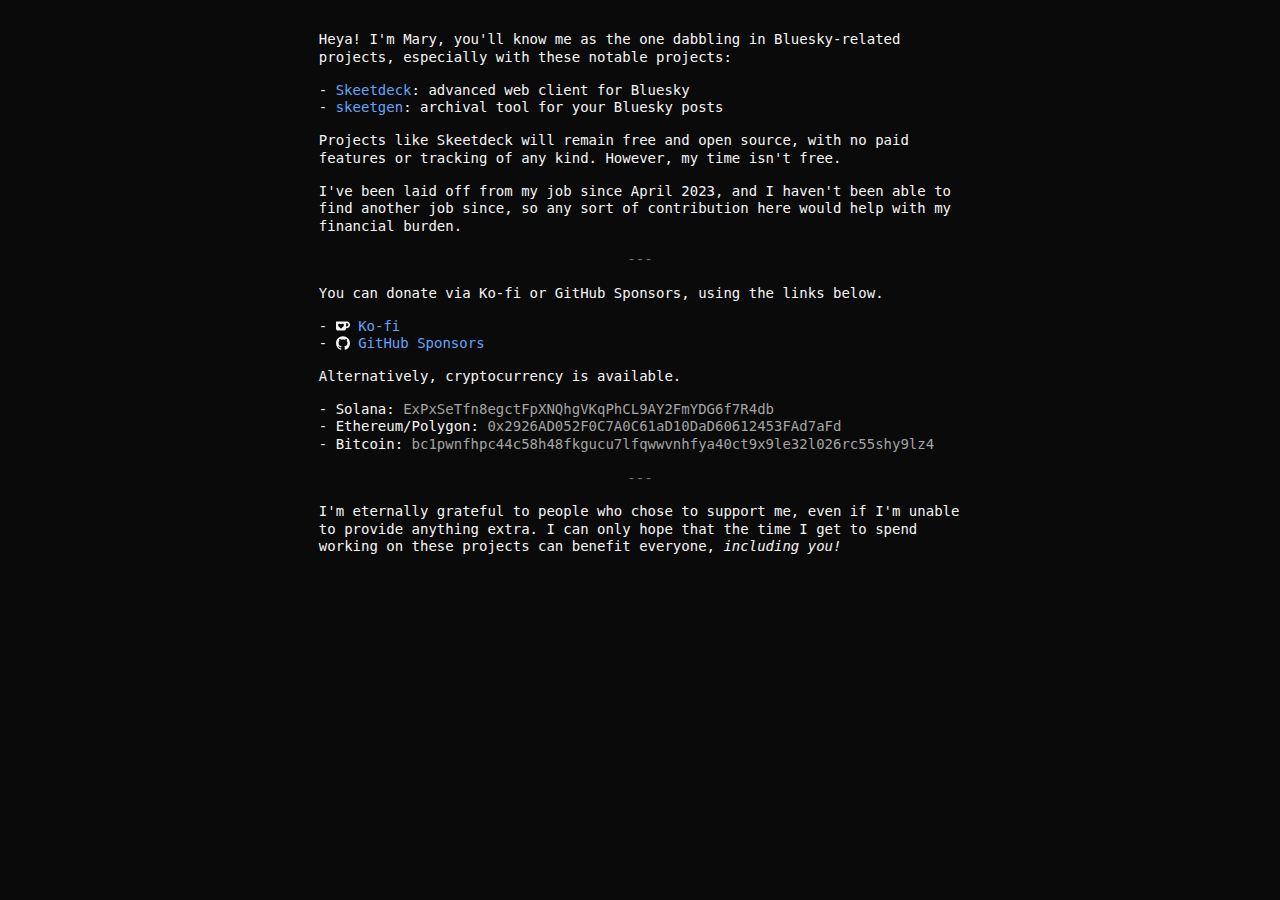
==== donate.html @ 55c5c2df "push" ====
<!DOCTYPE html>
<html>
	<head>
		<meta charset="utf-8" />
		<meta name="viewport" content="width=device-width, initial-scale=1.0" />
		<link rel="stylesheet" href="https://fonts.bunny.net" />
		<link rel="stylesheet" href="https://fonts.bunny.net/css?family=jetbrains-mono" />
		<link rel="stylesheet" href="./style.css" />
		<title>Mary</title>
	</head>

	<body>
		<!-- <nav>
		<span><a href='/'>Home</a></span>
	</nav> -->

		<main>
			<p>
				Heya! I'm Mary, you'll know me as the one dabbling in Bluesky-related projects, especially with these
				notable projects:
			</p>

			<ul>
				<li>
					<a target="_blank" href="https://skeetdeck.pages.dev">Skeetdeck</a>: advanced web client for Bluesky
				</li>
				<li>
					<a target="_blank" href="https://mary-ext.github.io/skeetgen">skeetgen</a>: archival tool for your
					Bluesky posts
				</li>
			</ul>

			<p>
				Projects like Skeetdeck will remain free and open source, with no paid features or tracking of any
				kind. However, my time isn't free.
			</p>

			<p>
				I've been laid off from my job since April 2023, and I haven't been able to find another job since, so
				any sort of contribution here would help with my financial burden.
			</p>

			<hr />

			<p>You can donate via Ko-fi or GitHub Sponsors, using the links below.</p>

			<ul>
				<li>
					<svg class="icon" viewBox="0 0 24 24">
						<path
							d="M23.881 8.948c-.773-4.085-4.859-4.593-4.859-4.593H.723c-.604 0-.679.798-.679.798s-.082 7.324-.022 11.822c.164 2.424 2.586 2.672 2.586 2.672s8.267-.023 11.966-.049c2.438-.426 2.683-2.566 2.658-3.734 4.352.24 7.422-2.831 6.649-6.916zm-11.062 3.511c-1.246 1.453-4.011 3.976-4.011 3.976s-.121.119-.31.023c-.076-.057-.108-.09-.108-.09-.443-.441-3.368-3.049-4.034-3.954-.709-.965-1.041-2.7-.091-3.71.951-1.01 3.005-1.086 4.363.407 0 0 1.565-1.782 3.468-.963 1.904.82 1.832 3.011.723 4.311zm6.173.478c-.928.116-1.682.028-1.682.028V7.284h1.77s1.971.551 1.971 2.638c0 1.913-.985 2.667-2.059 3.015z"
							fill="currentColor"
						/>
					</svg>
					<a href="https://ko-fi.com/maryext">Ko-fi</a>
				</li>
				<li>
					<svg class="icon" viewBox="0 0 24 24">
						<path
							d="M12 .297c-6.63 0-12 5.373-12 12 0 5.303 3.438 9.8 8.205 11.385.6.113.82-.258.82-.577 0-.285-.01-1.04-.015-2.04-3.338.724-4.042-1.61-4.042-1.61C4.422 18.07 3.633 17.7 3.633 17.7c-1.087-.744.084-.729.084-.729 1.205.084 1.838 1.236 1.838 1.236 1.07 1.835 2.809 1.305 3.495.998.108-.776.417-1.305.76-1.605-2.665-.3-5.466-1.332-5.466-5.93 0-1.31.465-2.38 1.235-3.22-.135-.303-.54-1.523.105-3.176 0 0 1.005-.322 3.3 1.23.96-.267 1.98-.399 3-.405 1.02.006 2.04.138 3 .405 2.28-1.552 3.285-1.23 3.285-1.23.645 1.653.24 2.873.12 3.176.765.84 1.23 1.91 1.23 3.22 0 4.61-2.805 5.625-5.475 5.92.42.36.81 1.096.81 2.22 0 1.606-.015 2.896-.015 3.286 0 .315.21.69.825.57C20.565 22.092 24 17.592 24 12.297c0-6.627-5.373-12-12-12"
							fill="currentColor"
						/>
					</svg>
					<a href="https://github.com/sponsors/mary-ext">GitHub Sponsors</a>
				</li>
			</ul>

			<p>Alternatively, cryptocurrency is available.</p>

			<ul>
				<li>
					<span>Solana:</span>
					<small>ExPxSeTfn8egctFpXNQhgVKqPhCL9AY2FmYDG6f7R4db</small>
				</li>
				<li>
					<span>Ethereum/Polygon:</span>
					<small>0x2926AD052F0C7A0C61aD10DaD60612453FAd7aFd</small>
				</li>
				<li>
					<span>Bitcoin:</span>
					<small>bc1pwnfhpc44c58h48fkgucu7lfqwwvnhfya40ct9x9le32l026rc55shy9lz4</small>
				</li>
			</ul>

			<hr />

			<p>
				I'm eternally grateful to people who chose to support me, even if I'm unable to provide anything
				extra. I can only hope that the time I get to spend working on these projects can benefit everyone,
				<em>including you!</em>
			</p>
		</main>
	</body>
</html>
---- style.css ----
*,
*::before,
*::after {
	box-sizing: border-box;
}

:root {
	--background-primary: #0a0a0a;
	--text-primary: #f5f5f5;
	--text-secondary: #a3a3a3;
	--text-tertiary: #737373;
	--text-accent: #60a5fa;
	--text-quote: #86efac;
}

html {
	background: var(--background-primary);
	color: var(--text-primary);
	color-scheme: dark;
	font-size: 14px;
	line-height: 1.25rem;
}

body {
	font-family: 'JetBrains Mono NL', 'JetBrains Mono', monospace;
	font-variant-ligatures: none;
	font-feature-settings: 'liga' 0;
	max-width: 80ch;
	margin: 0 auto;
	padding: 16px;
}

button,
input,
select,
textarea,
optgroup,
*::placeholder {
	font: inherit;
	text-transform: none;
}

code,
pre,
kbd,
samp {
	font: inherit;
}

summary {
	display: list-item;
}

b,
strong {
	font-weight: bold;
}

h1,
h2,
h3,
h4,
h5,
h6,
p {
	margin-block-start: 1.1rem;
	margin-block-end: 1.1rem;
}

h1,
h2,
h3,
h4,
h5,
h6 {
	font-size: inherit;
	font-weight: bold;
}

h1::before {
	content: '# ';
	content: '# ' / '';
}

h2::before {
	content: '## ';
	content: '## ' / '';
}

h3::before {
	content: '### ';
	content: '### ' / '';
}

h4::before {
	content: '#### ';
	content: '#### ' / '';
}

h5::before {
	content: '##### ';
	content: '##### ' / '';
}

h6::before {
	content: '###### ';
	content: '###### ' / '';
}

hr {
	color: var(--text-tertiary);
	text-align: center;
	border: 0;
	margin: 1.15rem 0;
}

hr::before {
	content: '---';
	content: '---' / '';
}

ul {
	list-style-type: '- ';
	padding-inline-start: 2ch;
}

ol {
	padding-inline-start: 3ch;
}

li[role='article'] + li[role='article'] {
	margin-top: 1.1rem;
}

li header {
	margin: 0;
}

li h1::before,
li h2::before,
li h3::before,
li h4::before,
li h5::before,
li h6::before {
	content: unset;
}

blockquote {
	color: var(--text-quote);
	position: relative;
	margin-block-start: 1.1rem;
	margin-block-end: 1.1rem;
	margin-inline-start: 2ch;
}

blockquote::before {
	content: '>';
	content: '>' / '';
	position: absolute;
	top: 0;
	bottom: 0;
	left: -2ch;
}

header {
	margin-block-start: 1.1rem;
	margin-block-end: 1.1rem;
}

header h1,
header h2,
header h3,
header h4,
header h5,
header h6,
header p {
	margin-block-start: 0;
	margin-block-end: 0;
}

a {
	color: #60a5fa;
	text-decoration: none;
}

a:hover {
	text-decoration: underline;
}

small {
	font-size: inherit;
	color: var(--text-secondary);
}

code {
	color: var(--text-quote);
}

code::before,
code::after {
	content: '`';
	content: '`' / '';
}

pre {
	margin: 2ch 0;
}

pre code {
	color: currentColor;
	display: block;
	overflow-x: auto;
}

pre code::before,
pre code::after {
	content: unset;
}

pre::before,
pre::after {
	content: '```';
	content: '```' / '';
	display: block;
	color: var(--text-tertiary);
}

nav {
	display: flex;
	gap: 2ch;
	margin-block-end: 1.1rem;
}

nav span::before,
nav span::after {
	color: var(--text-tertiary);
}

nav span::before {
	content: '[';
	content: '[' / '';
}

nav span::after {
	content: ']';
	content: ']' / '';
}

main {
	margin-block-start: 1.1rem;
}

.icon {
	height: 1em;
	width: 1em;
	vertical-align: -2px;
}
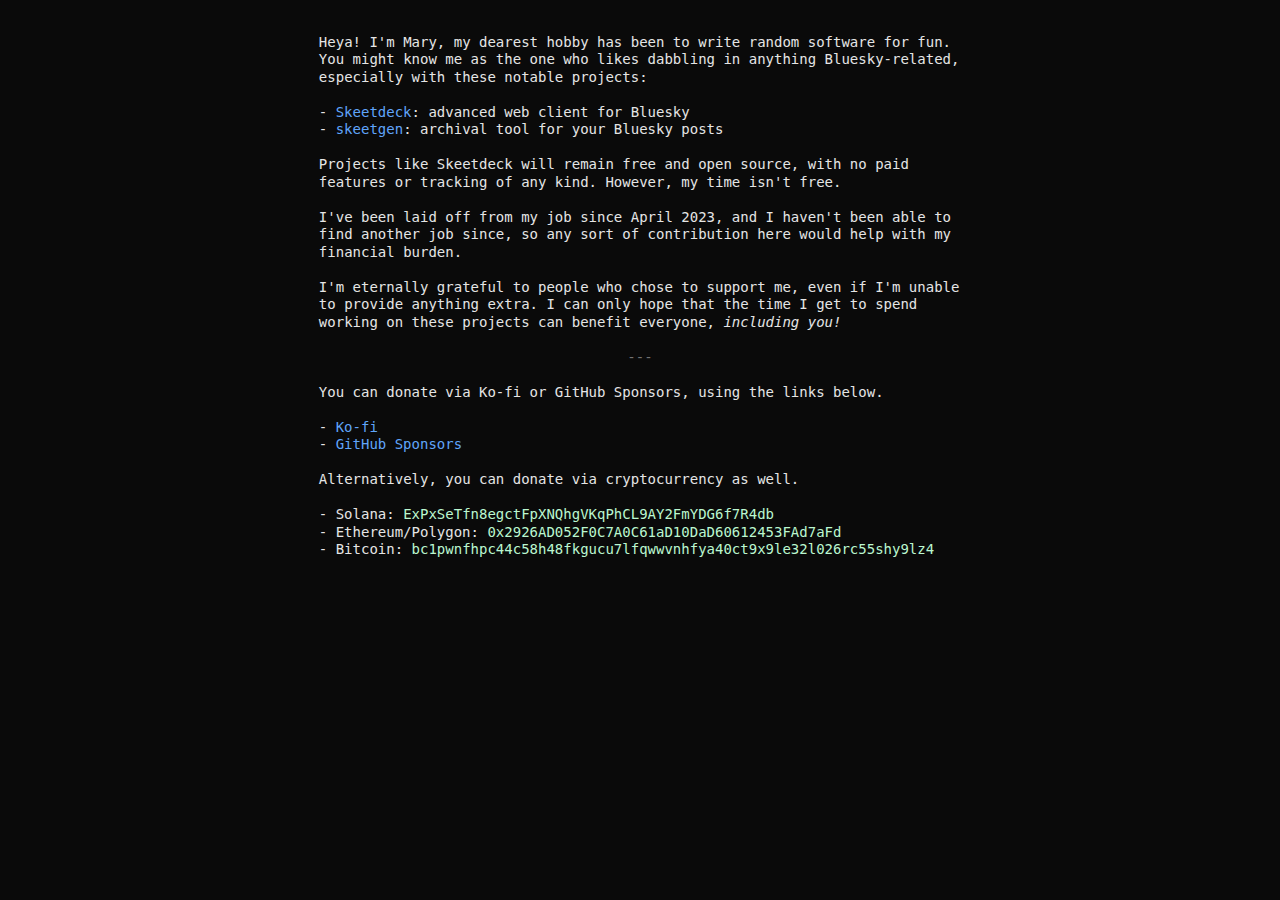
==== commit 61f816b9: "push" ====
--- a/donate.html
+++ b/donate.html
@@ -16,8 +16,8 @@
 
 		<main>
 			<p>
-				Heya! I'm Mary, you'll know me as the one dabbling in Bluesky-related projects, especially with these
-				notable projects:
+				Heya! I'm Mary, my dearest hobby has been to write random software for fun. You might know me as the
+				one who likes dabbling in anything Bluesky-related, especially with these notable projects:
 			</p>
 
 			<ul>
@@ -40,55 +40,41 @@
 				any sort of contribution here would help with my financial burden.
 			</p>
 
+			<p>
+				I'm eternally grateful to people who chose to support me, even if I'm unable to provide anything
+				extra. I can only hope that the time I get to spend working on these projects can benefit everyone,
+				<em>including you!</em>
+			</p>
+
 			<hr />
 
 			<p>You can donate via Ko-fi or GitHub Sponsors, using the links below.</p>
 
 			<ul>
 				<li>
-					<svg class="icon" viewBox="0 0 24 24">
-						<path
-							d="M23.881 8.948c-.773-4.085-4.859-4.593-4.859-4.593H.723c-.604 0-.679.798-.679.798s-.082 7.324-.022 11.822c.164 2.424 2.586 2.672 2.586 2.672s8.267-.023 11.966-.049c2.438-.426 2.683-2.566 2.658-3.734 4.352.24 7.422-2.831 6.649-6.916zm-11.062 3.511c-1.246 1.453-4.011 3.976-4.011 3.976s-.121.119-.31.023c-.076-.057-.108-.09-.108-.09-.443-.441-3.368-3.049-4.034-3.954-.709-.965-1.041-2.7-.091-3.71.951-1.01 3.005-1.086 4.363.407 0 0 1.565-1.782 3.468-.963 1.904.82 1.832 3.011.723 4.311zm6.173.478c-.928.116-1.682.028-1.682.028V7.284h1.77s1.971.551 1.971 2.638c0 1.913-.985 2.667-2.059 3.015z"
-							fill="currentColor"
-						/>
-					</svg>
 					<a href="https://ko-fi.com/maryext">Ko-fi</a>
 				</li>
 				<li>
-					<svg class="icon" viewBox="0 0 24 24">
-						<path
-							d="M12 .297c-6.63 0-12 5.373-12 12 0 5.303 3.438 9.8 8.205 11.385.6.113.82-.258.82-.577 0-.285-.01-1.04-.015-2.04-3.338.724-4.042-1.61-4.042-1.61C4.422 18.07 3.633 17.7 3.633 17.7c-1.087-.744.084-.729.084-.729 1.205.084 1.838 1.236 1.838 1.236 1.07 1.835 2.809 1.305 3.495.998.108-.776.417-1.305.76-1.605-2.665-.3-5.466-1.332-5.466-5.93 0-1.31.465-2.38 1.235-3.22-.135-.303-.54-1.523.105-3.176 0 0 1.005-.322 3.3 1.23.96-.267 1.98-.399 3-.405 1.02.006 2.04.138 3 .405 2.28-1.552 3.285-1.23 3.285-1.23.645 1.653.24 2.873.12 3.176.765.84 1.23 1.91 1.23 3.22 0 4.61-2.805 5.625-5.475 5.92.42.36.81 1.096.81 2.22 0 1.606-.015 2.896-.015 3.286 0 .315.21.69.825.57C20.565 22.092 24 17.592 24 12.297c0-6.627-5.373-12-12-12"
-							fill="currentColor"
-						/>
-					</svg>
 					<a href="https://github.com/sponsors/mary-ext">GitHub Sponsors</a>
 				</li>
 			</ul>
 
-			<p>Alternatively, cryptocurrency is available.</p>
+			<p>Alternatively, you can donate via cryptocurrency as well.</p>
 
 			<ul>
 				<li>
 					<span>Solana:</span>
-					<small>ExPxSeTfn8egctFpXNQhgVKqPhCL9AY2FmYDG6f7R4db</small>
+					<code>ExPxSeTfn8egctFpXNQhgVKqPhCL9AY2FmYDG6f7R4db</code>
 				</li>
 				<li>
 					<span>Ethereum/Polygon:</span>
-					<small>0x2926AD052F0C7A0C61aD10DaD60612453FAd7aFd</small>
+					<code>0x2926AD052F0C7A0C61aD10DaD60612453FAd7aFd</code>
 				</li>
 				<li>
 					<span>Bitcoin:</span>
-					<small>bc1pwnfhpc44c58h48fkgucu7lfqwwvnhfya40ct9x9le32l026rc55shy9lz4</small>
+					<code>bc1pwnfhpc44c58h48fkgucu7lfqwwvnhfya40ct9x9le32l026rc55shy9lz4</code>
 				</li>
 			</ul>
-
-			<hr />
-
-			<p>
-				I'm eternally grateful to people who chose to support me, even if I'm unable to provide anything
-				extra. I can only hope that the time I get to spend working on these projects can benefit everyone,
-				<em>including you!</em>
-			</p>
 		</main>
 	</body>
 </html>
--- a/style.css
+++ b/style.css
@@ -6,11 +6,10 @@
 
 :root {
 	--background-primary: #0a0a0a;
-	--text-primary: #f5f5f5;
-	--text-secondary: #a3a3a3;
-	--text-tertiary: #737373;
+	--text-primary: #e5e5e5;
+	--text-secondary: #737373;
 	--text-accent: #60a5fa;
-	--text-quote: #86efac;
+	--text-quote: #bbf7d0;
 }
 
 html {
@@ -63,8 +62,8 @@
 h5,
 h6,
 p {
-	margin-block-start: 1.1rem;
-	margin-block-end: 1.1rem;
+	margin-block-start: 1.25rem;
+	margin-block-end: 1.25rem;
 }
 
 h1,
@@ -108,10 +107,10 @@
 }
 
 hr {
-	color: var(--text-tertiary);
+	color: var(--text-secondary);
 	text-align: center;
 	border: 0;
-	margin: 1.15rem 0;
+	margin: 1.25rem 0;
 }
 
 hr::before {
@@ -194,35 +193,11 @@
 
 code {
 	color: var(--text-quote);
-}
-
-code::before,
-code::after {
-	content: '`';
-	content: '`' / '';
+	overflow-wrap: break-word;
 }
 
 pre {
 	margin: 2ch 0;
-}
-
-pre code {
-	color: currentColor;
-	display: block;
-	overflow-x: auto;
-}
-
-pre code::before,
-pre code::after {
-	content: unset;
-}
-
-pre::before,
-pre::after {
-	content: '```';
-	content: '```' / '';
-	display: block;
-	color: var(--text-tertiary);
 }
 
 nav {
@@ -233,7 +208,7 @@
 
 nav span::before,
 nav span::after {
-	color: var(--text-tertiary);
+	color: var(--text-secondary);
 }
 
 nav span::before {
@@ -249,9 +224,3 @@
 main {
 	margin-block-start: 1.1rem;
 }
-
-.icon {
-	height: 1em;
-	width: 1em;
-	vertical-align: -2px;
-}
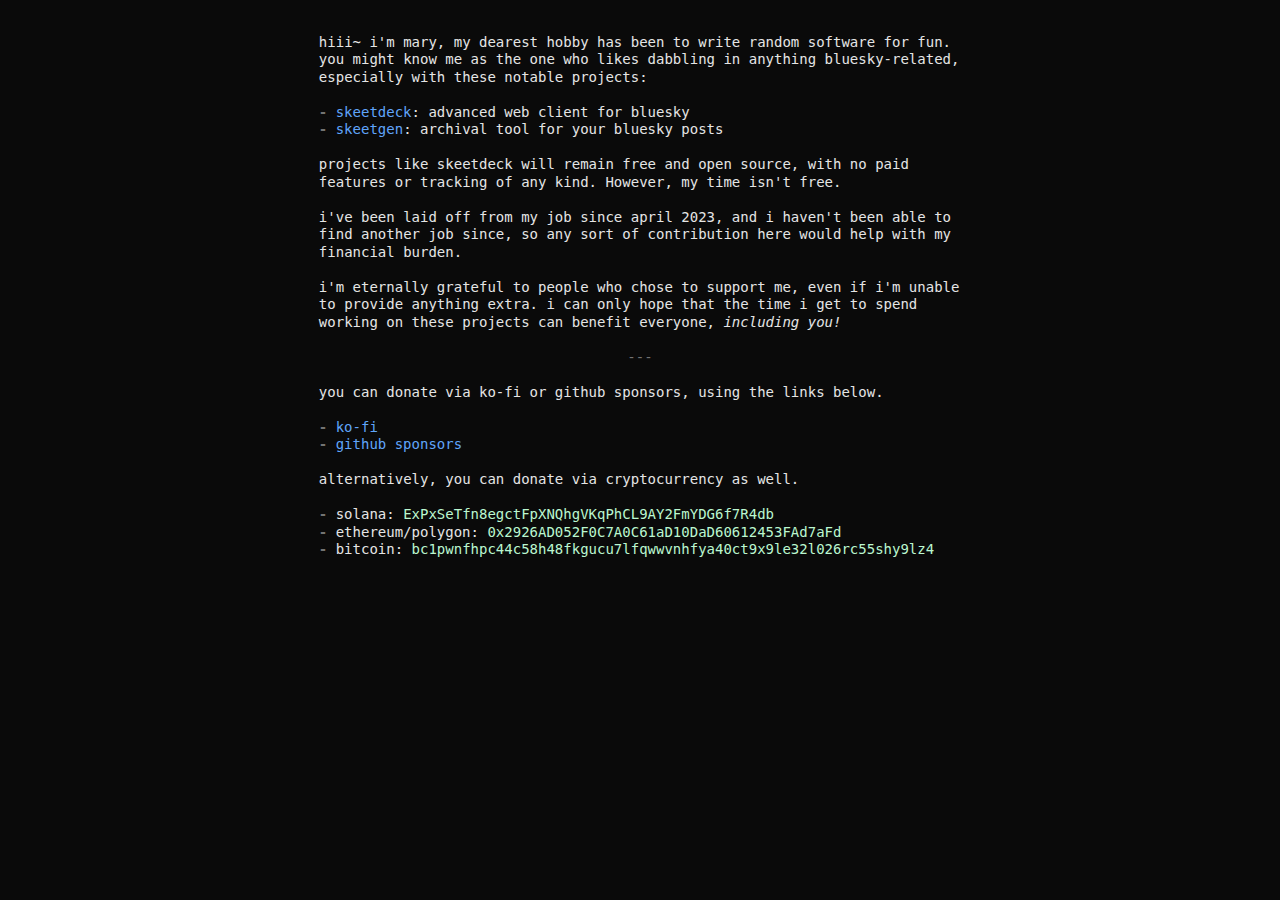
==== commit dd4bd12d: "push" ====
--- a/donate.html
+++ b/donate.html
@@ -16,62 +16,62 @@
 
 		<main>
 			<p>
-				Heya! I'm Mary, my dearest hobby has been to write random software for fun. You might know me as the
-				one who likes dabbling in anything Bluesky-related, especially with these notable projects:
+				hiii~ i'm mary, my dearest hobby has been to write random software for fun. you might know me as the
+				one who likes dabbling in anything bluesky-related, especially with these notable projects:
 			</p>
 
 			<ul>
 				<li>
-					<a target="_blank" href="https://skeetdeck.pages.dev">Skeetdeck</a>: advanced web client for Bluesky
+					<a target="_blank" href="https://skeetdeck.pages.dev">skeetdeck</a>: advanced web client for bluesky
 				</li>
 				<li>
 					<a target="_blank" href="https://mary-ext.github.io/skeetgen">skeetgen</a>: archival tool for your
-					Bluesky posts
+					bluesky posts
 				</li>
 			</ul>
 
 			<p>
-				Projects like Skeetdeck will remain free and open source, with no paid features or tracking of any
+				projects like skeetdeck will remain free and open source, with no paid features or tracking of any
 				kind. However, my time isn't free.
 			</p>
 
 			<p>
-				I've been laid off from my job since April 2023, and I haven't been able to find another job since, so
+				i've been laid off from my job since april 2023, and i haven't been able to find another job since, so
 				any sort of contribution here would help with my financial burden.
 			</p>
 
 			<p>
-				I'm eternally grateful to people who chose to support me, even if I'm unable to provide anything
-				extra. I can only hope that the time I get to spend working on these projects can benefit everyone,
+				i'm eternally grateful to people who chose to support me, even if i'm unable to provide anything
+				extra. i can only hope that the time i get to spend working on these projects can benefit everyone,
 				<em>including you!</em>
 			</p>
 
 			<hr />
 
-			<p>You can donate via Ko-fi or GitHub Sponsors, using the links below.</p>
+			<p>you can donate via ko-fi or github sponsors, using the links below.</p>
 
 			<ul>
 				<li>
-					<a href="https://ko-fi.com/maryext">Ko-fi</a>
+					<a href="https://ko-fi.com/maryext">ko-fi</a>
 				</li>
 				<li>
-					<a href="https://github.com/sponsors/mary-ext">GitHub Sponsors</a>
+					<a href="https://github.com/sponsors/mary-ext">github sponsors</a>
 				</li>
 			</ul>
 
-			<p>Alternatively, you can donate via cryptocurrency as well.</p>
+			<p>alternatively, you can donate via cryptocurrency as well.</p>
 
 			<ul>
 				<li>
-					<span>Solana:</span>
+					<span>solana:</span>
 					<code>ExPxSeTfn8egctFpXNQhgVKqPhCL9AY2FmYDG6f7R4db</code>
 				</li>
 				<li>
-					<span>Ethereum/Polygon:</span>
+					<span>ethereum/polygon:</span>
 					<code>0x2926AD052F0C7A0C61aD10DaD60612453FAd7aFd</code>
 				</li>
 				<li>
-					<span>Bitcoin:</span>
+					<span>bitcoin:</span>
 					<code>bc1pwnfhpc44c58h48fkgucu7lfqwwvnhfya40ct9x9le32l026rc55shy9lz4</code>
 				</li>
 			</ul>
--- a/style.css
+++ b/style.css
@@ -8,8 +8,10 @@
 	--background-primary: #0a0a0a;
 	--text-primary: #e5e5e5;
 	--text-secondary: #737373;
+	--text-strong: #ffffff;
 	--text-accent: #60a5fa;
 	--text-quote: #bbf7d0;
+	--line-height: 1.25rem;
 }
 
 html {
@@ -17,7 +19,7 @@
 	color: var(--text-primary);
 	color-scheme: dark;
 	font-size: 14px;
-	line-height: 1.25rem;
+	line-height: var(--line-height);
 }
 
 body {
@@ -52,6 +54,7 @@
 
 b,
 strong {
+	color: var(--text-strong);
 	font-weight: bold;
 }
 
@@ -62,8 +65,8 @@
 h5,
 h6,
 p {
-	margin-block-start: 1.25rem;
-	margin-block-end: 1.25rem;
+	margin-block-start: var(--line-height);
+	margin-block-end: var(--line-height);
 }
 
 h1,
@@ -76,6 +79,15 @@
 	font-weight: bold;
 }
 
+h1::before,
+h2::before,
+h3::before,
+h4::before,
+h5::before,
+h6::before {
+	color: var(--text-secondary);
+}
+
 h1::before {
 	content: '# ';
 	content: '# ' / '';
@@ -110,7 +122,7 @@
 	color: var(--text-secondary);
 	text-align: center;
 	border: 0;
-	margin: 1.25rem 0;
+	margin: var(--line-height) 0;
 }
 
 hr::before {
@@ -120,7 +132,12 @@
 
 ul {
 	list-style-type: '- ';
+	margin: var(--line-height) 0;
 	padding-inline-start: 2ch;
+}
+ul li::marker {
+	font-weight: bold;
+	color: var(--text-secondary);
 }
 
 ol {
@@ -128,7 +145,7 @@
 }
 
 li[role='article'] + li[role='article'] {
-	margin-top: 1.1rem;
+	margin-top: var(--line-height);
 }
 
 li header {
@@ -147,8 +164,8 @@
 blockquote {
 	color: var(--text-quote);
 	position: relative;
-	margin-block-start: 1.1rem;
-	margin-block-end: 1.1rem;
+	margin-block-start: var(--line-height);
+	margin-block-end: var(--line-height);
 	margin-inline-start: 2ch;
 }
 
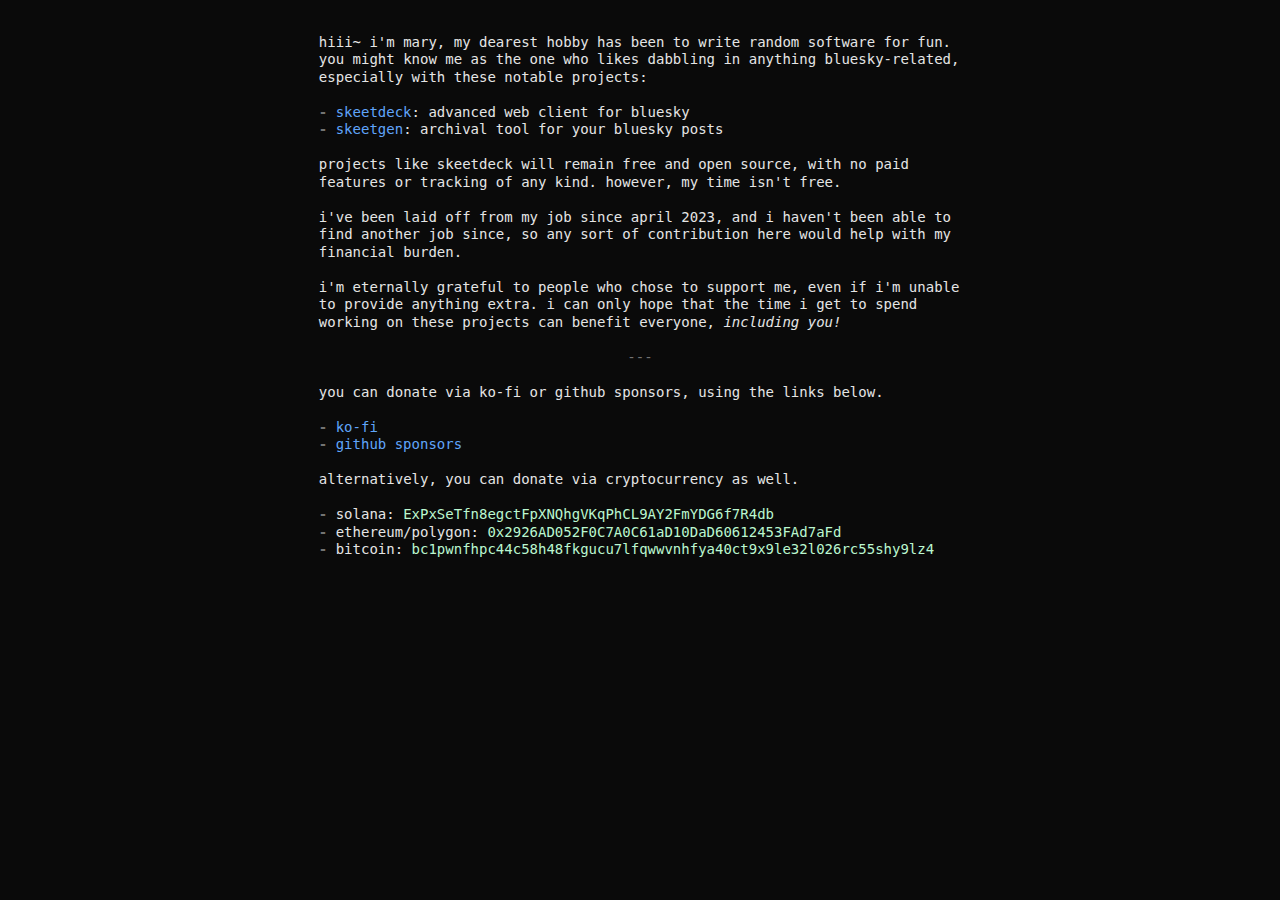
==== commit 3537a699: "push" ====
--- a/donate.html
+++ b/donate.html
@@ -32,7 +32,7 @@
 
 			<p>
 				projects like skeetdeck will remain free and open source, with no paid features or tracking of any
-				kind. However, my time isn't free.
+				kind. however, my time isn't free.
 			</p>
 
 			<p>
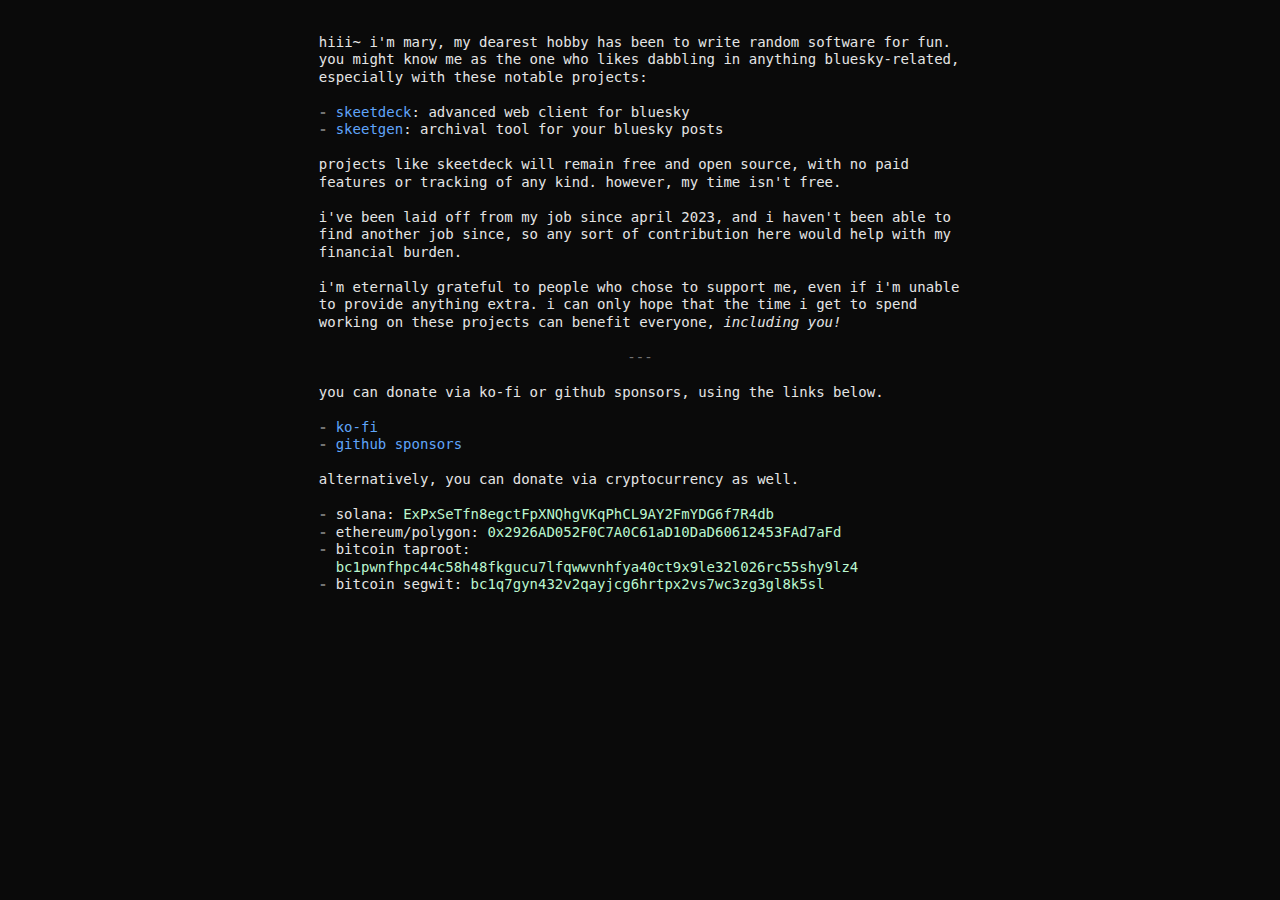
==== commit fcf327be: "push" ====
--- a/donate.html
+++ b/donate.html
@@ -6,7 +6,7 @@
 		<link rel="stylesheet" href="https://fonts.bunny.net" />
 		<link rel="stylesheet" href="https://fonts.bunny.net/css?family=jetbrains-mono" />
 		<link rel="stylesheet" href="./style.css" />
-		<title>Mary</title>
+		<title>donate - mary's personal site</title>
 	</head>
 
 	<body>
@@ -71,8 +71,12 @@
 					<code>0x2926AD052F0C7A0C61aD10DaD60612453FAd7aFd</code>
 				</li>
 				<li>
-					<span>bitcoin:</span>
+					<span>bitcoin taproot:</span>
 					<code>bc1pwnfhpc44c58h48fkgucu7lfqwwvnhfya40ct9x9le32l026rc55shy9lz4</code>
+				</li>
+				<li>
+					<span>bitcoin segwit:</span>
+					<code>bc1q7gyn432v2qayjcg6hrtpx2vs7wc3zg3gl8k5sl</code>
 				</li>
 			</ul>
 		</main>
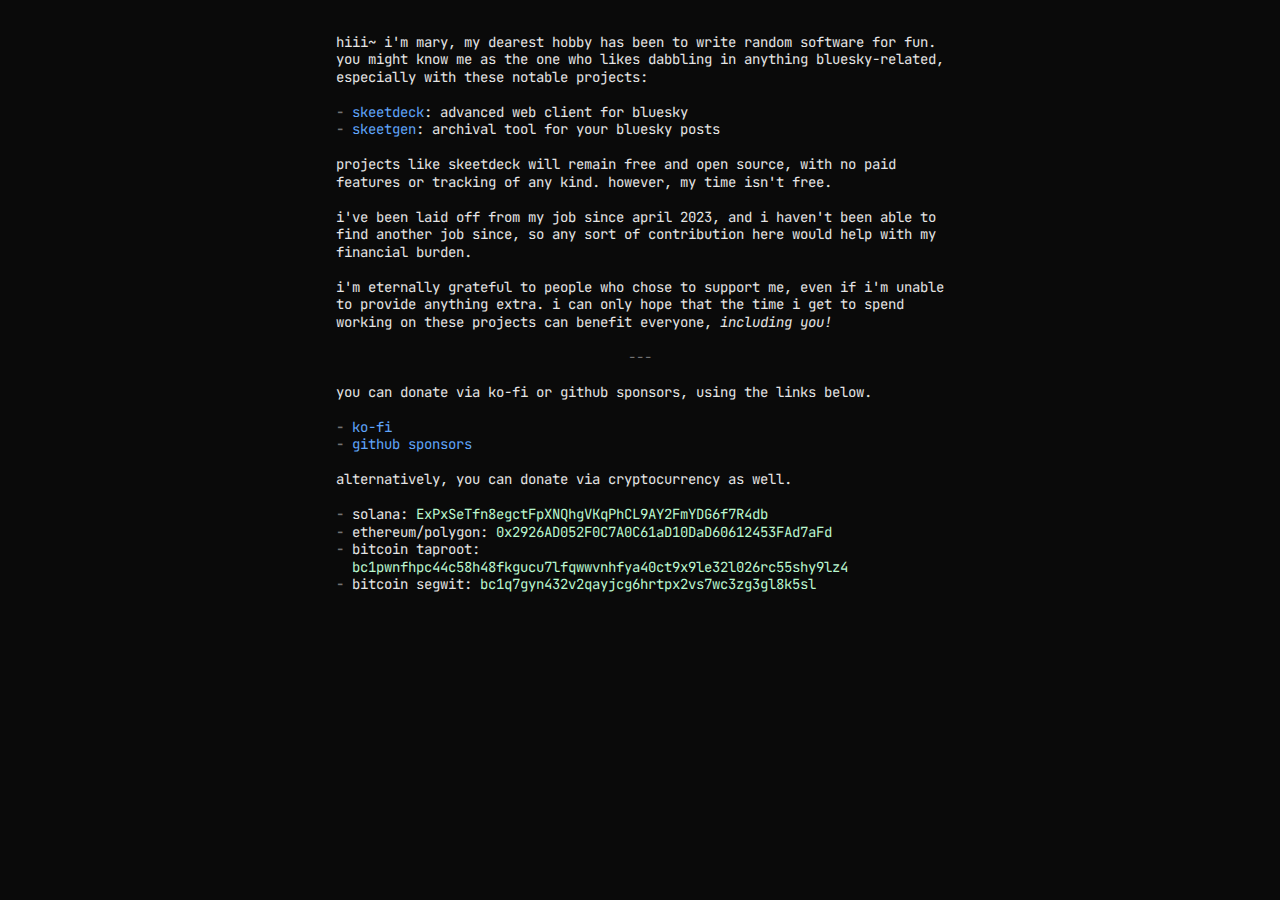
==== commit 9eaeee17: "push" ====
--- a/donate.html
+++ b/donate.html
@@ -3,8 +3,7 @@
 	<head>
 		<meta charset="utf-8" />
 		<meta name="viewport" content="width=device-width, initial-scale=1.0" />
-		<link rel="stylesheet" href="https://fonts.bunny.net" />
-		<link rel="stylesheet" href="https://fonts.bunny.net/css?family=jetbrains-mono" />
+		<link rel="stylesheet" href="https://fonts.googleapis.com/css2?family=JetBrains+Mono" />
 		<link rel="stylesheet" href="./style.css" />
 		<title>donate - mary's personal site</title>
 	</head>
